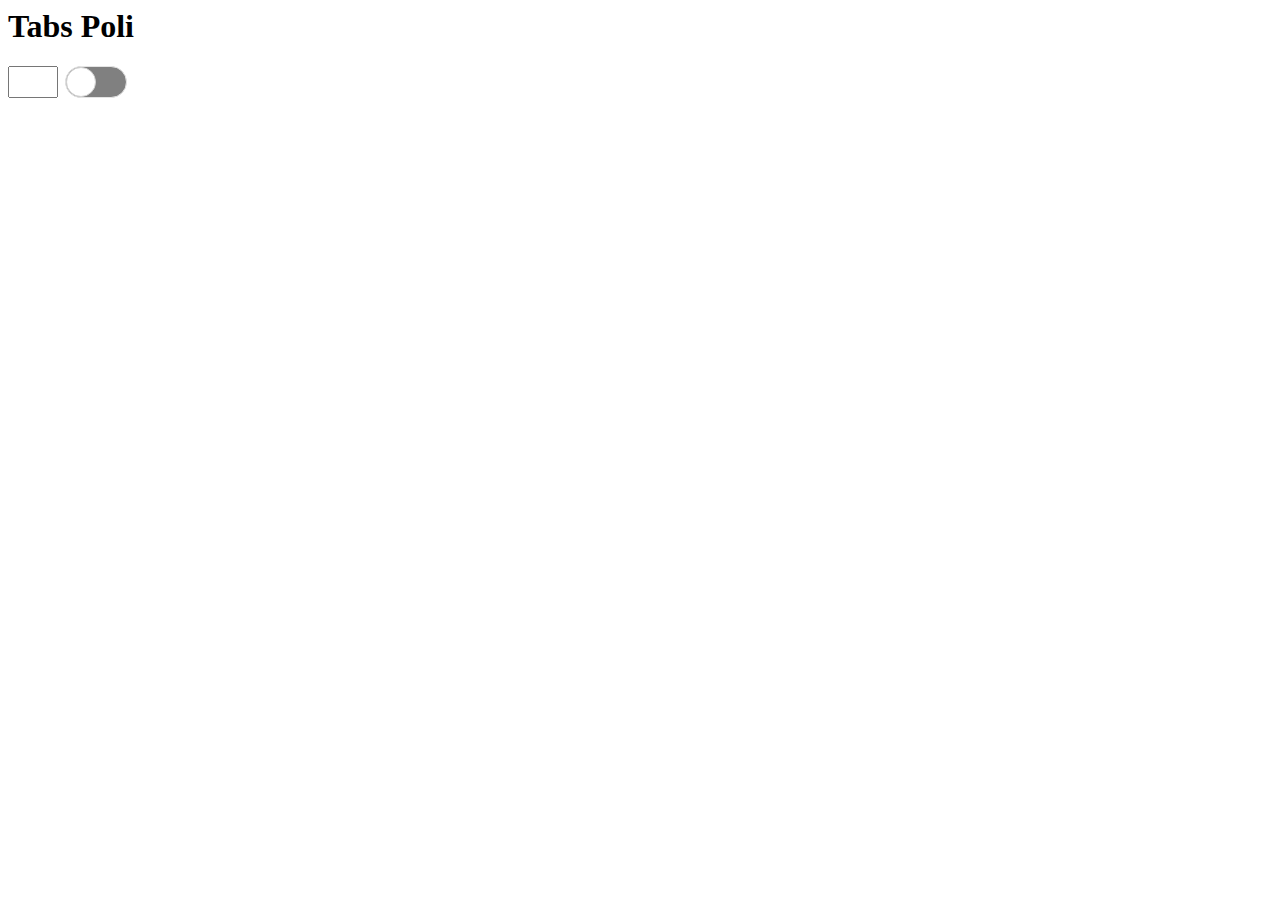
==== index.html @ 5efd7869 "Style switch element" ====
<html>
	<head>
		<link rel="stylesheet" href="styles.css" />
	</head>
	<body>
		<h1>Tabs Poli</h1>
		<div class="tabs-switch-container">
			<input type="number" id="tabs-input" max="99" />
			<input type="checkbox" id="switch" />
			<label for="switch">Toggle</label>
		</div>
		<script src="popup.js"></script>
	</body>
</html>
---- styles.css ----
.tabs-switch-container {
	display: flex;
	flex-direction: row;
}

#tabs-input {
	font-size: 20px;
	width: 50px;
}

input[type=checkbox] {
  height: 0;
  width: 0;
  visibility: hidden;
}

label {
  cursor: pointer;
  text-indent: -9999px;
  width: 60px;
  height: 30px;
  background: grey;
  display: block;
  border-radius: 30px;
	border: 1px solid #e4e4e4;
  position: relative;
}

label:after {
  content: "";
  position: absolute;
  top: 0px;
  left: 0px;
  width: 28px;
  height: 28px;
  background: #fff;
  border-radius: 30px;
	border: 1px solid lightgray;
  transition: 0.3s;
}

input:checked + label {
  background: #bada55;
}

input:checked + label:after {
  left: calc(100%);
  transform: translateX(-100%);
}

label:active:after {
  width: 28px;
}
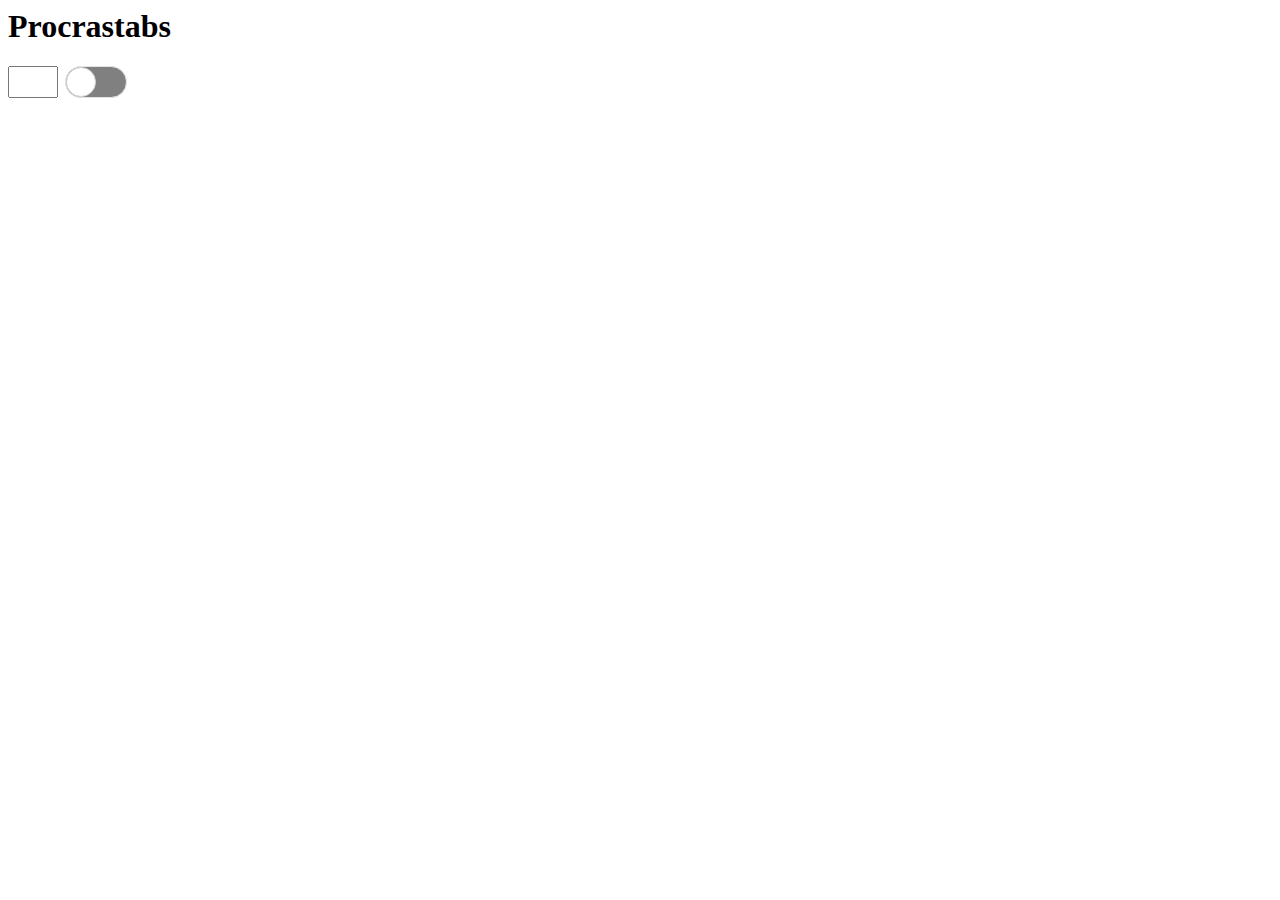
==== commit a970a884: "Rename extension" ====
--- a/index.html
+++ b/index.html
@@ -3,12 +3,13 @@
 		<link rel="stylesheet" href="styles.css" />
 	</head>
 	<body>
-		<h1>Tabs Poli</h1>
+		<h1>Procrastabs</h1>
 		<div class="tabs-switch-container">
 			<input type="number" id="tabs-input" max="99" />
 			<input type="checkbox" id="switch" />
 			<label for="switch">Toggle</label>
 		</div>
+		<p id="message"></p>
 		<script src="popup.js"></script>
 	</body>
 </html>
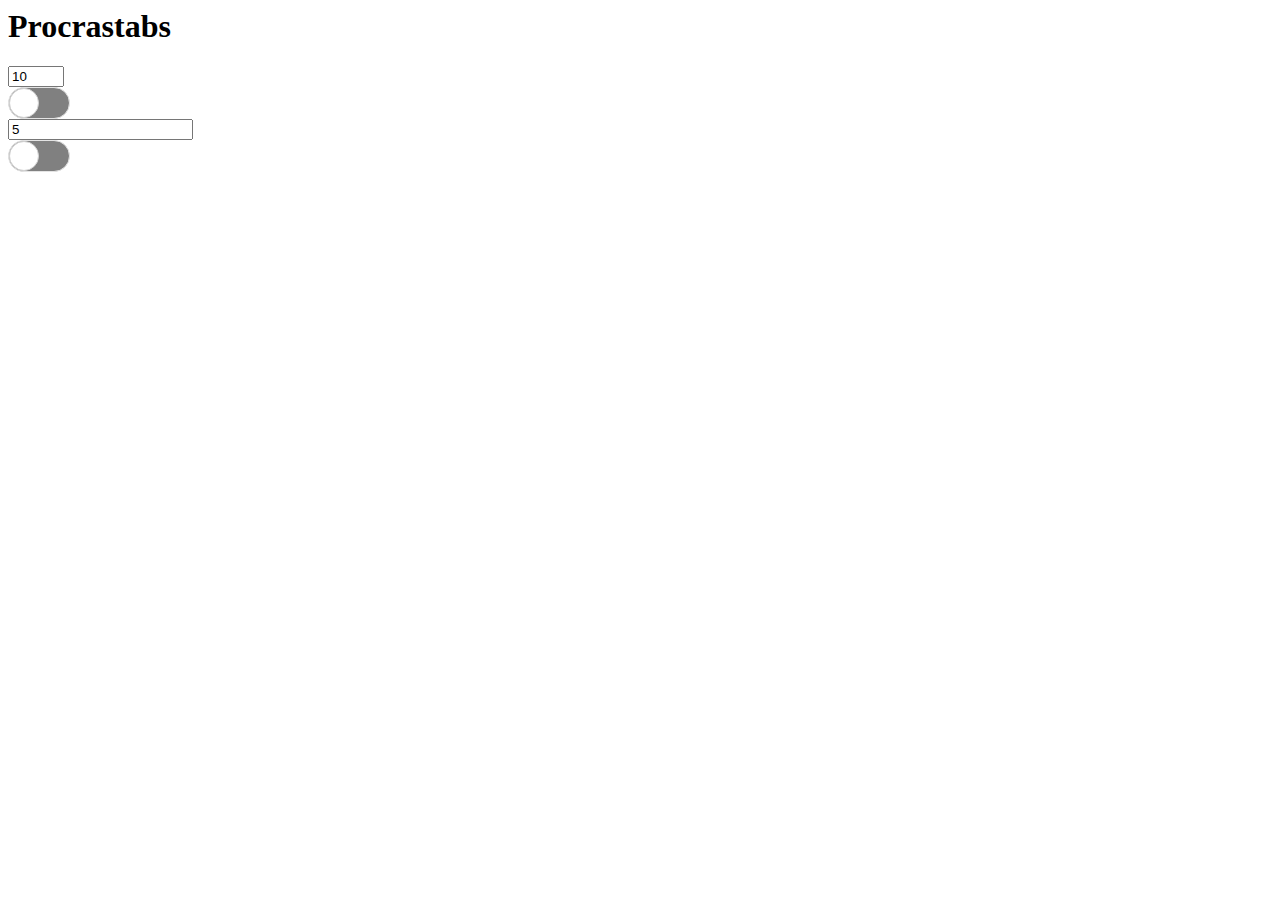
==== commit 6c1bd6b3: "Implement countdown and refactor automatic tab closing" ====
--- a/index.html
+++ b/index.html
@@ -4,10 +4,15 @@
 	</head>
 	<body>
 		<h1>Procrastabs</h1>
-		<div class="tabs-switch-container">
-			<input type="number" id="tabs-input" max="99" />
-			<input type="checkbox" id="switch" />
-			<label for="switch">Toggle</label>
+		<div class="maxtabs-container">
+			<input type="number" id="maxtabs-input" min="1" max="99" />
+			<input type="checkbox" id="maxtabs-switch" />
+			<label for="maxtabs-switch">Toggle Max Tabs</label>
+		</div>
+		<div class="countdown-container">
+			<input type="number" id="countdown-input" max="60" />
+			<input type="checkbox" id="countdown-switch" />
+			<label for="countdown-switch">Toggle Countdown</label>
 		</div>
 		<p id="message"></p>
 		<script src="popup.js"></script>
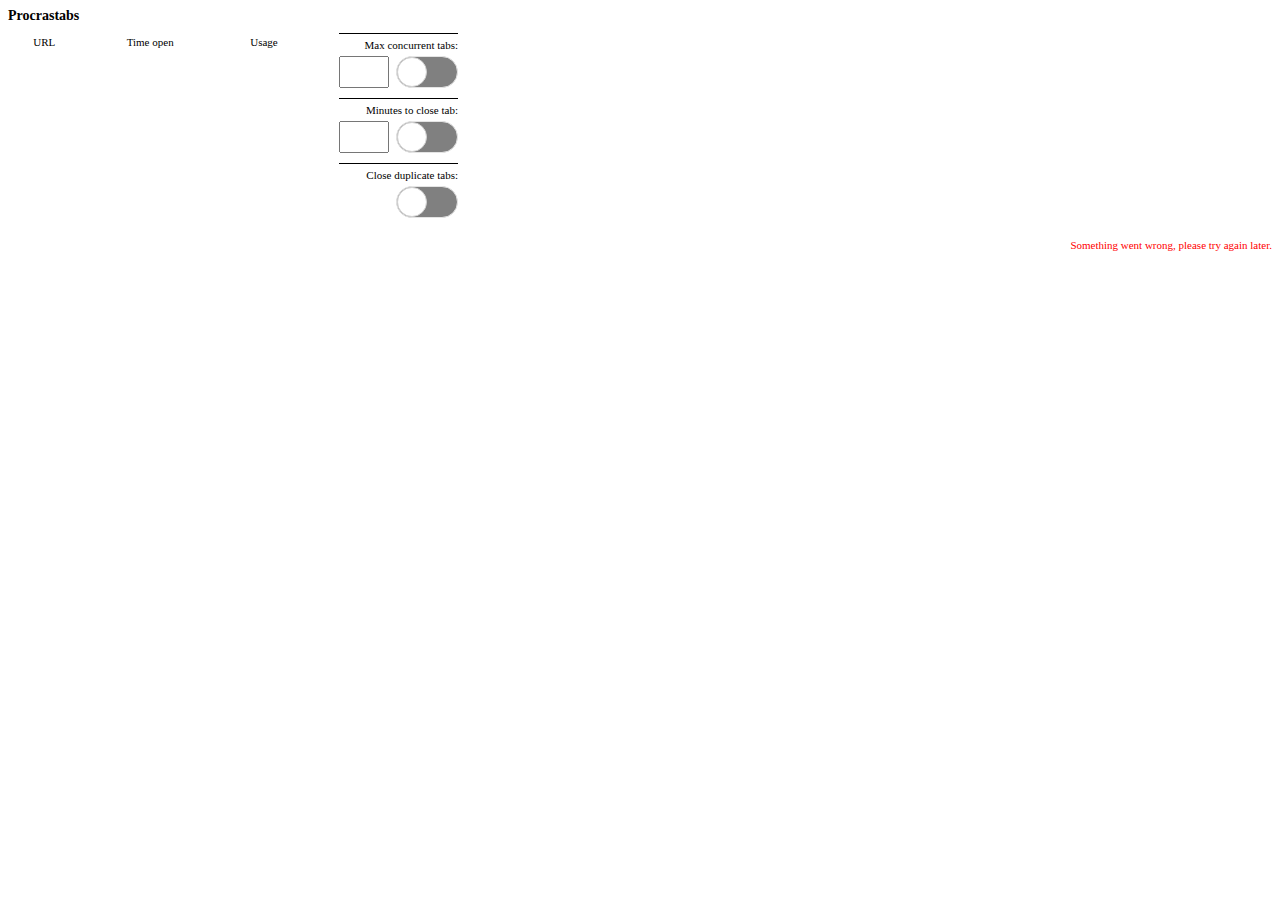
==== commit b0031e80: "Populate table tracker on Popup init and update content on tabs storage sync" ====
--- a/index.html
+++ b/index.html
@@ -4,15 +4,43 @@
 	</head>
 	<body>
 		<h1>Procrastabs</h1>
-		<div class="maxtabs-container">
-			<input type="number" id="maxtabs-input" min="1" max="99" />
-			<input type="checkbox" id="maxtabs-switch" />
-			<label for="maxtabs-switch">Toggle Max Tabs</label>
-		</div>
-		<div class="countdown-container">
-			<input type="number" id="countdown-input" max="60" />
-			<input type="checkbox" id="countdown-switch" />
-			<label for="countdown-switch">Toggle Countdown</label>
+		<div id="parent-container">
+			<table>
+				<thead>
+					<tr>
+						<th>URL</th>
+						<th>Time open</th>
+						<th>Usage</th>
+					</tr>
+				</thead>
+				<tbody id="tabs-tracker">
+				</tbody>
+			</table>
+			<div id="config-container">
+				<div class="config-option-container">
+					<label for="maxtabs-input" class="config-option-label">Max concurrent tabs:</label>
+					<div class="input-container">
+						<input type="number" id="maxtabs-input" min="1" max="99" />
+						<input type="checkbox" id="maxtabs-switch" />
+						<label for="maxtabs-switch" class="switch-label">Toggle Max Tabs</label>
+					</div>
+				</div>
+				<div class="config-option-container">
+					<label for="countdown-input" class="config-option-label">Minutes to close tab:</label>
+					<div class="input-container">
+						<input type="number" id="countdown-input" min="1" max="60" />
+						<input type="checkbox" id="countdown-switch" />
+						<label for="countdown-switch" class="switch-label">Toggle Countdown</label>
+					</div>
+				</div>
+				<div class="config-option-container">
+					<label for="duplicates-switch" class="config-option-label">Close duplicate tabs:</label>
+					<div class="input-container">
+						<input type="checkbox" id="duplicates-switch" />
+						<label for="duplicates-switch" class="switch-label">Toggle Close Duplicates</label>
+					</div>
+				</div>
+			</div>
 		</div>
 		<p id="message"></p>
 		<script src="popup.js"></script>
--- a/styles.css
+++ b/styles.css
@@ -1,9 +1,64 @@
-.tabs-switch-container {
+thead, tbody {
+	vertical-align: top;
+}
+
+th, td {
+	font-weight: normal;
+	font-size: 11px;
+}
+
+h1 {
+	font-size: 14px;
+}
+
+#parent-container {
 	display: flex;
 	flex-direction: row;
+	justify-content: space-between;
+	width: 450px;
 }
 
-#tabs-input {
+table {
+	width: 300px;
+}
+
+tr td:first-child {
+	display: block;
+	width: 180px;
+	overflow: hidden;
+	text-overflow: ellipsis;
+	white-space: nowrap;
+}
+
+tr {
+	border: 1px solid #000;
+  border-collapse: collapse;
+}
+
+.config-option-container {
+	display: flex;
+	flex-direction: column;
+	align-items: flex-end;
+	margin-bottom: 10px;
+}
+
+.config-option-label {
+	border-top: 1px solid;
+	width: 100%;
+	margin-bottom: 5px;
+	padding-top: 5px;
+	text-align: right;
+	font-size: 11px;
+}
+
+.input-container {
+	display: flex;
+	flex-direction: row;
+	justify-content: flex-end;
+}
+
+#maxtabs-input,
+#countdown-input {
 	font-size: 20px;
 	width: 50px;
 }
@@ -14,7 +69,7 @@
   visibility: hidden;
 }
 
-label {
+.switch-label {
   cursor: pointer;
   text-indent: -9999px;
   width: 60px;
@@ -26,7 +81,7 @@
   position: relative;
 }
 
-label:after {
+.switch-label:after {
   content: "";
   position: absolute;
   top: 0px;
@@ -39,15 +94,22 @@
   transition: 0.3s;
 }
 
-input:checked + label {
+input:checked + .switch-label {
   background: #bada55;
 }
 
-input:checked + label:after {
+input:checked + .switch-label:after {
   left: calc(100%);
   transform: translateX(-100%);
 }
 
-label:active:after {
+.switch-label:active:after {
   width: 28px;
 }
+
+#message {
+	height: 25px;
+	font-size: 11px;
+	color: red;
+	text-align: right;
+}
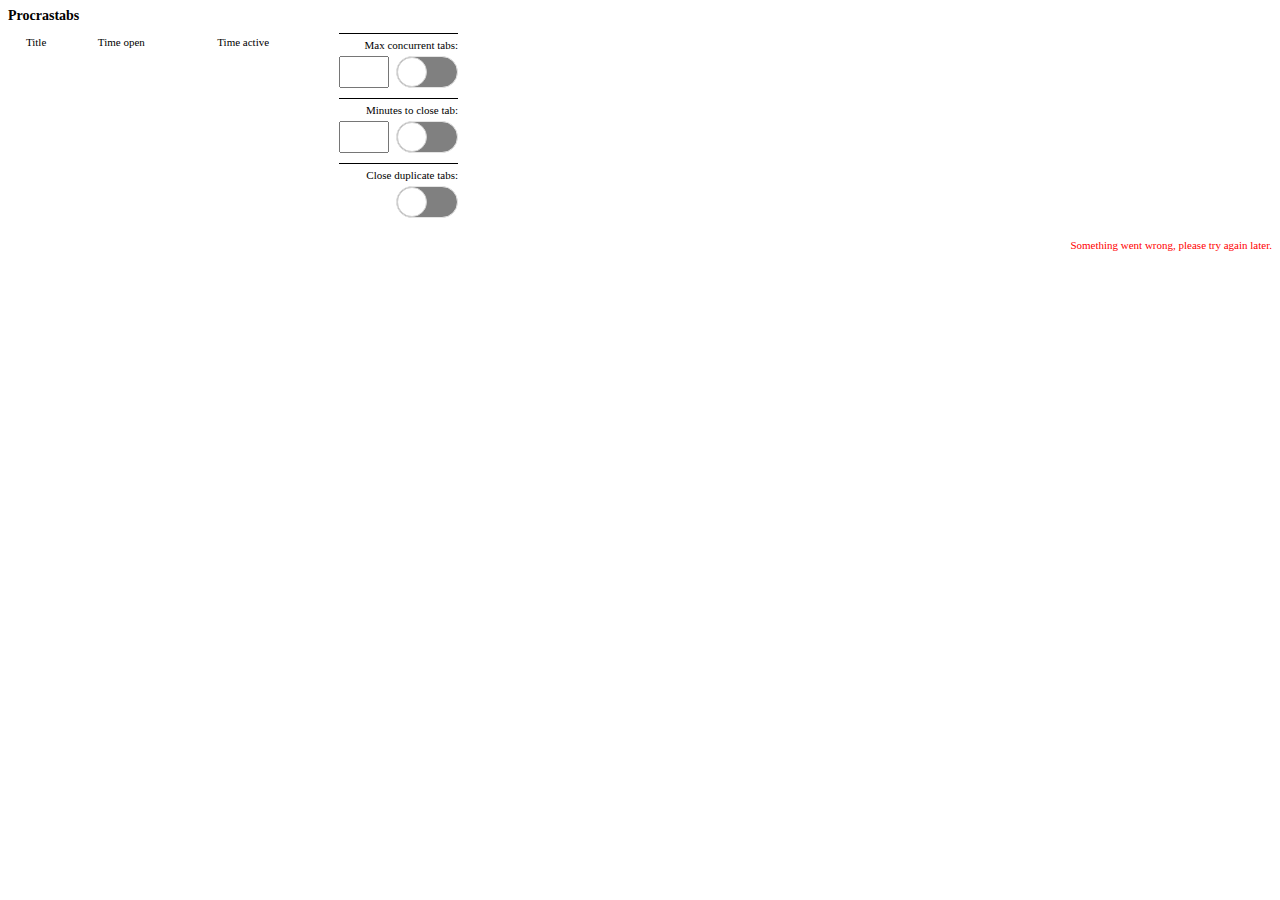
==== commit 7328eea5: "Rename client js and css files to 'index'" ====
--- a/index.html
+++ b/index.html
@@ -1,20 +1,18 @@
 <html>
 	<head>
-		<link rel="stylesheet" href="styles.css" />
+		<link rel="stylesheet" href="index.css" />
 	</head>
 	<body>
 		<h1>Procrastabs</h1>
 		<div id="parent-container">
-			<table>
+			<table id="tabstracker-table">
 				<thead>
 					<tr>
-						<th>URL</th>
+						<th>Title</th>
 						<th>Time open</th>
-						<th>Usage</th>
+						<th>Time active</th>
 					</tr>
 				</thead>
-				<tbody id="tabs-tracker">
-				</tbody>
 			</table>
 			<div id="config-container">
 				<div class="config-option-container">
@@ -43,6 +41,6 @@
 			</div>
 		</div>
 		<p id="message"></p>
-		<script src="popup.js"></script>
+		<script src="index.js"></script>
 	</body>
 </html>
--- a/index.css
+++ b/index.css
@@ -0,0 +1,115 @@
+thead, tbody {
+	vertical-align: top;
+}
+
+th, td {
+	font-weight: normal;
+	font-size: 11px;
+}
+
+h1 {
+	font-size: 14px;
+}
+
+#parent-container {
+	display: flex;
+	flex-direction: row;
+	justify-content: space-between;
+	width: 450px;
+}
+
+table {
+	width: 300px;
+}
+
+tr td:first-child {
+	display: block;
+	width: 180px;
+	overflow: hidden;
+	text-overflow: ellipsis;
+	white-space: nowrap;
+}
+
+tr {
+	border: 1px solid #000;
+  border-collapse: collapse;
+}
+
+.config-option-container {
+	display: flex;
+	flex-direction: column;
+	align-items: flex-end;
+	margin-bottom: 10px;
+}
+
+.config-option-label {
+	border-top: 1px solid;
+	width: 100%;
+	margin-bottom: 5px;
+	padding-top: 5px;
+	text-align: right;
+	font-size: 11px;
+}
+
+.input-container {
+	display: flex;
+	flex-direction: row;
+	justify-content: flex-end;
+}
+
+#maxtabs-input,
+#countdown-input {
+	font-size: 20px;
+	width: 50px;
+}
+
+input[type=checkbox] {
+  height: 0;
+  width: 0;
+  visibility: hidden;
+}
+
+.switch-label {
+  cursor: pointer;
+  text-indent: -9999px;
+  width: 60px;
+  height: 30px;
+  background: grey;
+  display: block;
+  border-radius: 30px;
+	border: 1px solid #e4e4e4;
+  position: relative;
+}
+
+.switch-label:after {
+  content: "";
+  position: absolute;
+  top: 0px;
+  left: 0px;
+  width: 28px;
+  height: 28px;
+  background: #fff;
+  border-radius: 30px;
+	border: 1px solid lightgray;
+  transition: 0.3s;
+}
+
+input:checked + .switch-label {
+  background: #bada55;
+}
+
+input:checked + .switch-label:after {
+  left: calc(100%);
+  transform: translateX(-100%);
+}
+
+.switch-label:active:after {
+  width: 28px;
+}
+
+#message {
+	height: 25px;
+	font-size: 11px;
+	color: red;
+	text-align: right;
+}
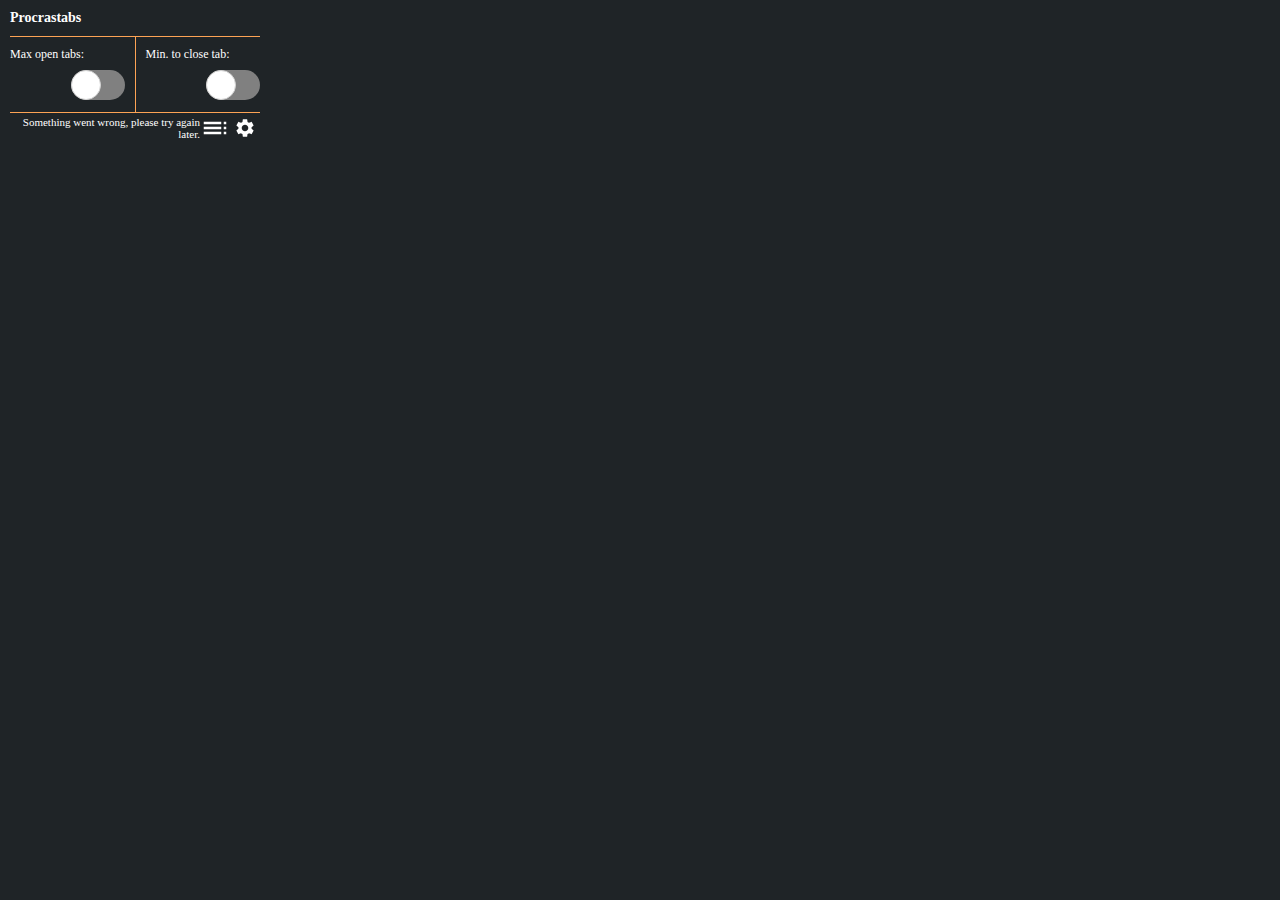
==== commit 4d14a663: "Style Popup" ====
--- a/index.html
+++ b/index.html
@@ -5,42 +5,85 @@
 	<body>
 		<h1>Procrastabs</h1>
 		<div id="parent-container">
-			<table id="tabstracker-table">
-				<thead>
-					<tr>
-						<th>Title</th>
-						<th>Time open</th>
-						<th>Time active</th>
-					</tr>
-				</thead>
-			</table>
 			<div id="config-container">
 				<div class="config-option-container">
-					<label for="maxtabs-input" class="config-option-label">Max concurrent tabs:</label>
+					<label for="maxtabs-input" class="config-option-label"
+						>Max open tabs:</label
+					>
 					<div class="input-container">
 						<input type="number" id="maxtabs-input" min="1" max="99" />
 						<input type="checkbox" id="maxtabs-switch" />
-						<label for="maxtabs-switch" class="switch-label">Toggle Max Tabs</label>
+						<label for="maxtabs-switch" class="switch-label"
+							>Toggle Max Tabs</label
+						>
 					</div>
 				</div>
 				<div class="config-option-container">
-					<label for="countdown-input" class="config-option-label">Minutes to close tab:</label>
+					<label for="countdown-input" class="config-option-label"
+						>Min. to close tab:</label
+					>
 					<div class="input-container">
 						<input type="number" id="countdown-input" min="1" max="60" />
 						<input type="checkbox" id="countdown-switch" />
-						<label for="countdown-switch" class="switch-label">Toggle Countdown</label>
+						<label for="countdown-switch" class="switch-label"
+							>Toggle Countdown</label
+						>
 					</div>
 				</div>
-				<div class="config-option-container">
+				<!--<div class="config-option-container">
 					<label for="duplicates-switch" class="config-option-label">Close duplicate tabs:</label>
 					<div class="input-container">
 						<input type="checkbox" id="duplicates-switch" />
 						<label for="duplicates-switch" class="switch-label">Toggle Close Duplicates</label>
 					</div>
+				</div>-->
+			</div>
+			<div id="bottom-bar">
+				<p id="message"></p>
+				<div id="buttons-container">
+					<button id="tracker-button">
+						<svg
+							xmlns="http://www.w3.org/2000/svg"
+							height="30px"
+							viewBox="0 0 24 24"
+							width="30px"
+							fill="#FFFFFF"
+						>
+							<path d="M0 0h24v24H0z" fill="none" />
+							<path
+								d="M3 9h14V7H3v2zm0 4h14v-2H3v2zm0 4h14v-2H3v2zm16 0h2v-2h-2v2zm0-10v2h2V7h-2zm0 6h2v-2h-2v2z"
+							/>
+						</svg>
+					</button>
+					<button id="settings-button">
+						<svg
+							xmlns="http://www.w3.org/2000/svg"
+							enable-background="new 0 0 24 24"
+							height="22px"
+							viewBox="0 0 24 24"
+							width="22px"
+							fill="#FFFFFF"
+						>
+							<g>
+								<path d="M0,0h24v24H0V0z" fill="none" />
+								<path
+									d="M19.14,12.94c0.04-0.3,0.06-0.61,0.06-0.94c0-0.32-0.02-0.64-0.07-0.94l2.03-1.58c0.18-0.14,0.23-0.41,0.12-0.61 l-1.92-3.32c-0.12-0.22-0.37-0.29-0.59-0.22l-2.39,0.96c-0.5-0.38-1.03-0.7-1.62-0.94L14.4,2.81c-0.04-0.24-0.24-0.41-0.48-0.41 h-3.84c-0.24,0-0.43,0.17-0.47,0.41L9.25,5.35C8.66,5.59,8.12,5.92,7.63,6.29L5.24,5.33c-0.22-0.08-0.47,0-0.59,0.22L2.74,8.87 C2.62,9.08,2.66,9.34,2.86,9.48l2.03,1.58C4.84,11.36,4.8,11.69,4.8,12s0.02,0.64,0.07,0.94l-2.03,1.58 c-0.18,0.14-0.23,0.41-0.12,0.61l1.92,3.32c0.12,0.22,0.37,0.29,0.59,0.22l2.39-0.96c0.5,0.38,1.03,0.7,1.62,0.94l0.36,2.54 c0.05,0.24,0.24,0.41,0.48,0.41h3.84c0.24,0,0.44-0.17,0.47-0.41l0.36-2.54c0.59-0.24,1.13-0.56,1.62-0.94l2.39,0.96 c0.22,0.08,0.47,0,0.59-0.22l1.92-3.32c0.12-0.22,0.07-0.47-0.12-0.61L19.14,12.94z M12,15.6c-1.98,0-3.6-1.62-3.6-3.6 s1.62-3.6,3.6-3.6s3.6,1.62,3.6,3.6S13.98,15.6,12,15.6z"
+								/>
+							</g>
+						</svg>
+					</button>
 				</div>
 			</div>
+			<table id="tabstracker-table">
+				<thead>
+					<tr>
+						<th>Title</th>
+						<th>Open</th>
+						<th>Active</th>
+					</tr>
+				</thead>
+			</table>
 		</div>
-		<p id="message"></p>
 		<script src="index.js"></script>
 	</body>
 </html>
--- a/index.css
+++ b/index.css
@@ -1,30 +1,174 @@
-thead, tbody {
-	vertical-align: top;
-}
-
-th, td {
-	font-weight: normal;
-	font-size: 11px;
+body {
+	background-color: #1f2427;
+	color: #fff;
+	width: 250px;
+	margin: 10px;
+	padding: 0;
+	border-radius: 5px;
 }
 
 h1 {
 	font-size: 14px;
+	margin: 0 0 10px;
 }
 
 #parent-container {
 	display: flex;
+	flex-direction: column;
+	border-top: 1px solid #fda354;
+}
+
+#config-container {
+	display: flex;
+	flex-direction: row;
+	justify-content: center;
+	width: 100%;
+	border-bottom: 1px solid #fda354;
+}
+
+.config-option-container {
+	display: flex;
+	flex-direction: column;
+	width: 100%;
+	padding: 10px 0;
+}
+
+.config-option-container:first-child {
+	padding-right: 10px;
+	border-right: 1px solid #fda354;
+}
+
+.config-option-container:last-child {
+	margin-left: 10px;
+}
+
+.config-option-label {
+	width: 100%;
+	margin-bottom: 5px;
+	font-size: 12px;
+}
+
+.input-container {
+	display: flex;
+	flex-direction: row;
+	justify-content: flex-end;
+	align-items: center;
+}
+
+#maxtabs-input,
+#countdown-input {
+	font-family: monospace;
+	font-size: 28px;
+	text-align: right;
+	color: #fff;
+	background: #1f2427;
+	width: 55px;
+	border: none;
+}
+
+input[type="checkbox"] {
+	height: 0;
+	width: 0;
+	margin: 0;
+}
+
+input:focus-visible {
+	outline: none;
+}
+
+.switch-label {
+	cursor: pointer;
+	text-indent: -9999px;
+	width: 54px;
+	height: 30px;
+	background: grey;
+	display: block;
+	border-radius: 30px;
+	position: relative;
+}
+
+.switch-label:after {
+	content: "";
+	position: absolute;
+	top: 0px;
+	left: 0px;
+	width: 28px;
+	height: 28px;
+	background: #fff;
+	border-radius: 30px;
+	border: 1px solid lightgray;
+	transition: 0.3s;
+}
+
+input:checked + .switch-label {
+	background: #fda354;
+}
+
+input:checked + .switch-label:after {
+	left: calc(100%);
+	transform: translateX(-100%);
+}
+
+.switch-label:active:after {
+	width: 28px;
+}
+
+#bottom-bar {
+	display: flex;
 	flex-direction: row;
 	justify-content: space-between;
-	width: 450px;
+	align-items: center;
+	height: 30px;
+}
+
+#message {
+	font-size: 11px;
+	color: #fff;
+	text-align: right;
+}
+
+#buttons-container {
+	display: flex;
+	height: 100%;
+}
+
+button {
+	width: 30px;
+	cursor: pointer;
+	border: none;
+	background: none;
+	margin: 0;
+	padding: 0;
+}
+
+button.active {
+	background: #fda354;
 }
 
 table {
-	width: 300px;
+	display: none;
+	margin-top: 10px;
+}
+
+table.active {
+	display: block;
+}
+
+thead,
+tbody {
+	vertical-align: top;
+}
+
+th,
+td {
+	font-weight: normal;
+	font-size: 11px;
+	text-align: left;
 }
 
 tr td:first-child {
 	display: block;
-	width: 180px;
+	width: 170px;
 	overflow: hidden;
 	text-overflow: ellipsis;
 	white-space: nowrap;
@@ -32,84 +176,5 @@
 
 tr {
 	border: 1px solid #000;
-  border-collapse: collapse;
+	border-collapse: collapse;
 }
-
-.config-option-container {
-	display: flex;
-	flex-direction: column;
-	align-items: flex-end;
-	margin-bottom: 10px;
-}
-
-.config-option-label {
-	border-top: 1px solid;
-	width: 100%;
-	margin-bottom: 5px;
-	padding-top: 5px;
-	text-align: right;
-	font-size: 11px;
-}
-
-.input-container {
-	display: flex;
-	flex-direction: row;
-	justify-content: flex-end;
-}
-
-#maxtabs-input,
-#countdown-input {
-	font-size: 20px;
-	width: 50px;
-}
-
-input[type=checkbox] {
-  height: 0;
-  width: 0;
-  visibility: hidden;
-}
-
-.switch-label {
-  cursor: pointer;
-  text-indent: -9999px;
-  width: 60px;
-  height: 30px;
-  background: grey;
-  display: block;
-  border-radius: 30px;
-	border: 1px solid #e4e4e4;
-  position: relative;
-}
-
-.switch-label:after {
-  content: "";
-  position: absolute;
-  top: 0px;
-  left: 0px;
-  width: 28px;
-  height: 28px;
-  background: #fff;
-  border-radius: 30px;
-	border: 1px solid lightgray;
-  transition: 0.3s;
-}
-
-input:checked + .switch-label {
-  background: #bada55;
-}
-
-input:checked + .switch-label:after {
-  left: calc(100%);
-  transform: translateX(-100%);
-}
-
-.switch-label:active:after {
-  width: 28px;
-}
-
-#message {
-	height: 25px;
-	font-size: 11px;
-	color: red;
-	text-align: right;
-}
